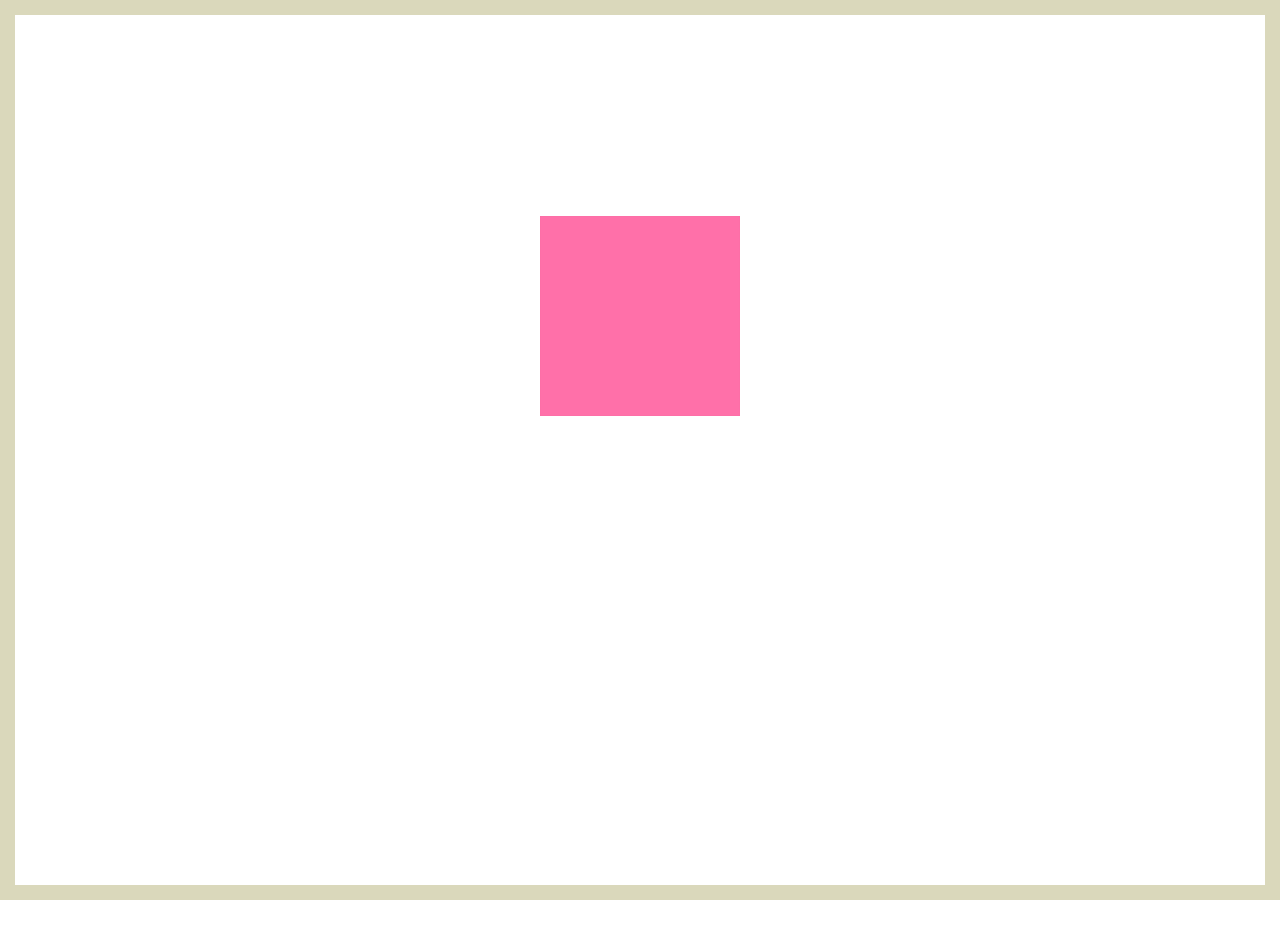
==== rollingbox.html @ ebbc7163 "Added Day2" ====
<!DOCTYPE html>
<html lang="en">

<head>
    <meta charset"UTF-8">
    <meta name="description" content="Mai Takahashi, 100 days of code">
    <link rel="stylesheet" href="css/index.css">
    <link rel="stylesheet" href="css/rollingbox.css">


</head>


<body>

<div id="animated-box" class="animated rollIn"></div>

</body>
---- css/index.css ----
/*------------------------------------*\
    BORDERS
\*------------------------------------*/

html:before,html:after,body:before,body:after{
    content:"";
    background:#dad8bb;
    position:fixed;
    display:block;
    z-index:5;
}

html:before{
    height:15px;
    left:0;
    right:0;
    top:0;
}
html:after{
    width:15px;
    top:0;
    right:0;
    bottom:0;
}
body:before{
    height:15px;
    right:0;
    bottom:0;
    left:0;
}
body:after{
    width:15px;
    top:0;
    bottom:0;
    left:0;
}

/*------------------------------------*\
    BORDERS
\*------------------------------------*/


/*------------------------------------*\
    CSS
\*------------------------------------*/



img {
  max-width: 100%;
  }

.img-responsive {
  display: block;
  max-width: 100%;
  height: auto;
}

html, body, .page {
  height: 100%; }


@media only screen and (max-height: 500px) {
    html, body, .page {
      height: auto; } }

.page{
          text-align: center;
          padding: 4rem 2rem;
      }


body {
  margin: 0;
  padding: 1rem;
  font-family: "facitweb-Extralight", sans-serif;
  font-weight: 400;
  font-size: 20px;
  line-height: 2.5rem;
  align-items: center;
 }


 @media only screen and (max-width: 768px) {
    body {
      font-size: 1.4rem;
      line-height: 2.2rem; } }


h1 {
  font-size: 3.0rem; }
  @media only screen and (max-width: 500px) {
    h1 {
      font-size: 2.4rem; } }


.page__content {
  max-width: 600px;
  margin: 0 auto;
  @media only screen and (max-width: 300px)
  }

.portrait {
    max-width: 150px;
    margin: 0 auto;
    overflow: hidden;
    border-radius: 50%;
    border: 1px solid white;
 }


#website_list_container {
  margin: 30px 0 20px 50px;
}
---- css/rollingbox.css ----
.animated {
    -webkit-animation-duration: 2s;
    animation-duration: 2s;
    -webkit-animation-fill-mode: both;
    animation-fill-mode: both;
}

#animated-box {
    background: #FF70A9;
    height: 200px;
    margin: 200px auto;
    width: 200px;
    box-shadow: inset 0 0 1px rgba(0,0,0,0.1);
}


@-webkit-keyframes rollIn {
    0% { opacity: 0; -webkit-transform: translateX(-100%) rotate(-120deg); }
    100% { opacity: 1; -webkit-transform: translateX(0px) rotate(0deg); }
}
@keyframes rollIn {
    0% { opacity: 0; transform: translateX(-100%) rotate(-120deg); }
    100% { opacity: 1; transform: translateX(0px) rotate(0deg); }
}
.rollIn {
    -webkit-animation-name: rollIn;
    animation-name: rollIn;
}
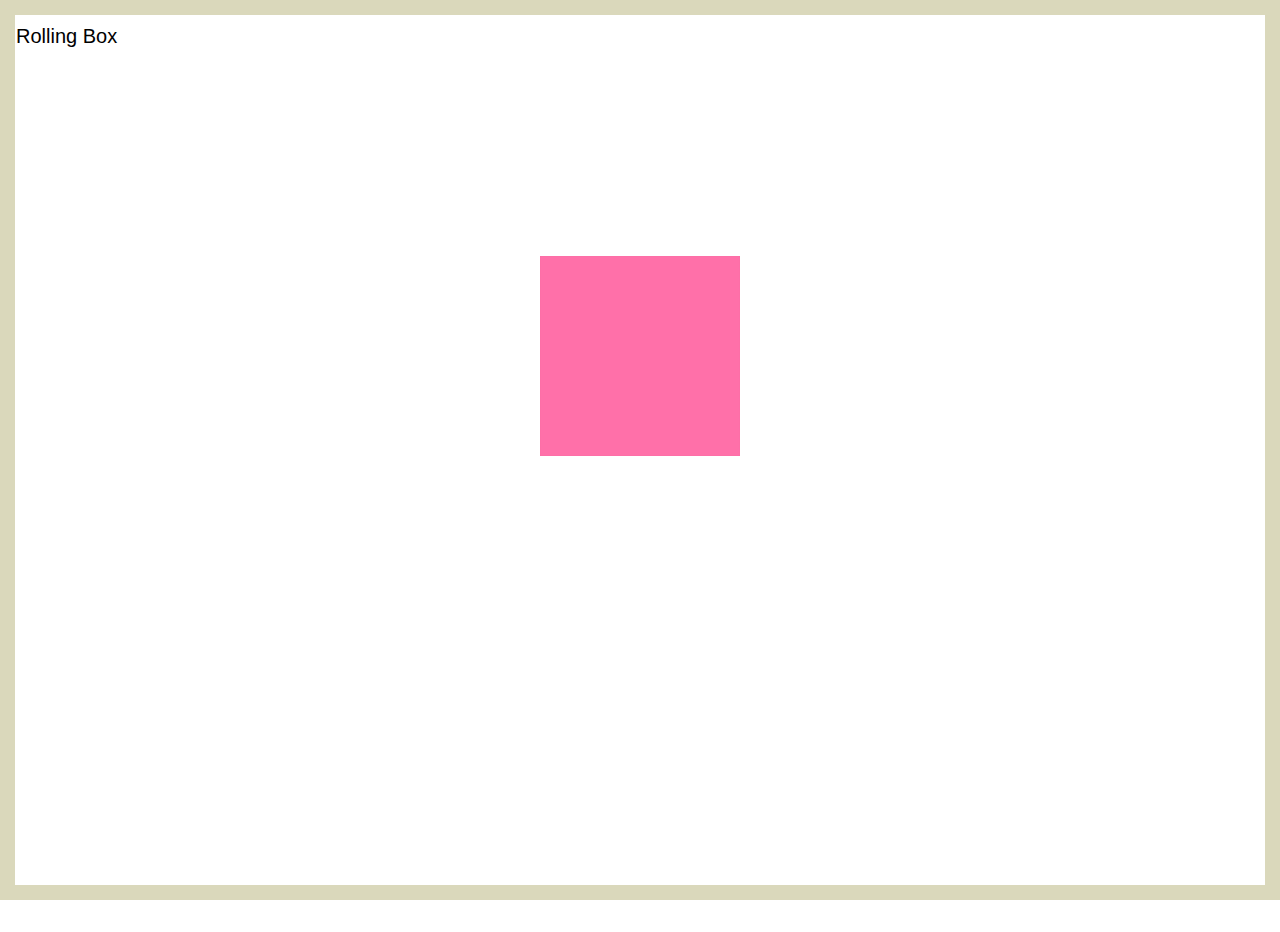
==== commit 93dcf15d: "Added rolling box html and css" ====
--- a/rollingbox.html
+++ b/rollingbox.html
@@ -7,6 +7,10 @@
     <link rel="stylesheet" href="css/index.css">
     <link rel="stylesheet" href="css/rollingbox.css">
 
+<div class="text container">
+<div id="Day-title">Rolling Box</div>
+
+</div>
 
 </head>
 
--- a/css/rollingbox.css
+++ b/css/rollingbox.css
@@ -1,3 +1,19 @@
+#title {
+    font-size: 50px;
+    margin-bottom: 30px;
+}
+
+div {
+    display: block;
+}
+
+.text_container {
+    width: 700px;
+    margin: 20px auto 50px;
+    text-align: center;
+    color: #fff8f1;
+}
+
 .animated {
     -webkit-animation-duration: 2s;
     animation-duration: 2s;
